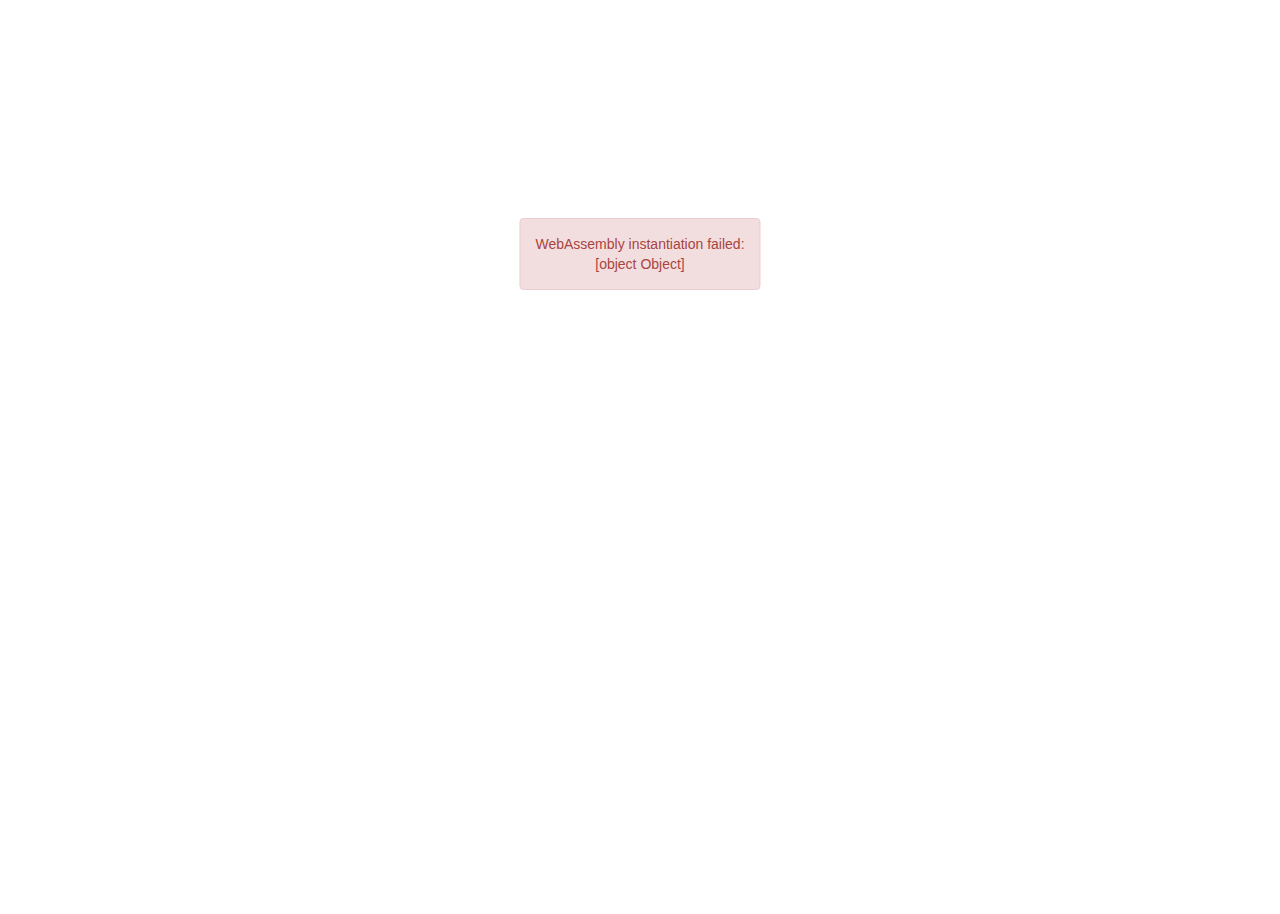
==== DE/UNR/index.html @ bbfc670b "added  Unreal New World" ====
﻿<!DOCTYPE html>

<!--
     HTML code used with Epic Games HTML5 projects

     much of this is for UE4 development purposes.

     to create a custom HTML file for your project:
     - make a copy of this file - or make one from scratch
     - and put it in: "your project folder"/Build/HTML/GameX.html.template
-->

<html lang="en">
<head>
	<title>AUFGABE2_Vers23</title>
	<meta charset="utf-8">
	<meta name="viewport" content="width=device-width, initial-scale=1">

	<script src="https://code.jquery.com/jquery-2.1.3.min.js"></script>
	<script src="https://maxcdn.bootstrapcdn.com/bootstrap/3.3.4/js/bootstrap.min.js"></script>
	<link href="https://maxcdn.bootstrapcdn.com/bootstrap/3.3.4/css/bootstrap.min.css" rel="stylesheet">

	<link href="AUFGABE2_Vers23-HTML5-Shipping.css" rel="stylesheet">
</head>
<body>

<div class="wrapper" id="mainarea">
	<div class="alert alert-warning centered-axis-xy" style="min-height: 20px; display:none;" role="alert" id="compilingmessage">
		<div id='loadTasks'> </div>
	</div>
	<!-- The "tabindex=0" specifier on the canvas is important to allow it to capture keyboard focus when clicking on it with a mouse -->
	<canvas tabindex=0 id="canvas" class="emscripten" oncontextmenu="event.preventDefault()" style="display:none;">
</div>
<div class="row buttonarea text-center" id="buttonrow" style="display:none">
	<div class="col-sm-2 text-center"></div>
	<div class="col-sm-2 text-center"><button type="button" class="btn btn-primary" onclick="try { Module['pauseMainLoop'](); } catch(e) {console.error(e);}">Pause</button></div>
	<div class="col-sm-2 text-center"><button type="button" class="btn btn-primary" onclick="try { Module['resumeMainLoop'](); } catch(e) {console.error(e);}">Resume</button></div>
	<div class="col-sm-2 text-center"><button type="button" class="btn btn-primary" onclick="var w = document.getElementById('logwindow'); w.style.display = w.style.display ? '' : 'none';">Toggle Log</button></div>
	<div class="col-sm-2 text-center"><button type="button" class="btn btn-primary" id='clear_indexeddb' onclick="try { deleteIndexedDBStorage(); } catch(e) {console.error(e);}">Clear IndexedDB</button></div>
	<div class="col-sm-2 text-center"><button type="button" class="btn btn-primary" id="fullscreen_request">FullScreen</button></div>
	<div class="col-sm-2 text-center"></div>
	<div class="col-sm-2 text-center"></div>
</div>
<div class="texthalf text-normal jumbotron " id="logwindow" style='display:none'></div>

<script src="AUFGABE2_Vers23-HTML5-Shipping.UE4.js"></script>
</body>
</html>
---- DE/UNR/AUFGABE2_Vers23-HTML5-Shipping.css ----
﻿/* CSS style sheet used with Epic Games HTML5 projects
 *
 * much of this is for UE4 development purposes.
 *
 * to create a custom CSS file for your project:
 * - make a copy of this file - or make one from scratch
 * - and put it in: "your project folder"/Build/HTML/GameX.css.template
 */

html, body, .container {
	height: 100%;
	font-family: "Helvetica Neue", "HelveticaNeue", Helvetica, Arial, sans-serif;
}

.h4, h4 {
	margin-top: 1pt;
	margin-bottom: 1pt;
	font-size: 10pt;
}

.container {
	display: table;
	vertical-align: middle;
	border: 0px;
	border-spacing: 0px;
}

.glyphicon-spin {
	animation: spin 2000ms infinite linear;
}

@keyframes spin {
	0% {
		transform: rotate(0deg);
	}
	100% {
		transform: rotate(359deg);
	}
}

@-webkit-keyframes spin {
	0% {
		transform: rotate(0deg);
	}
	100% {
		transform: rotate(359deg);
	}
}

.wrapper {
	position: relative;
	margin: 1em auto 10px auto;
	text-align: center;
	min-width: 640px;
	width: 100%;
	height: 480px; /* initial height, will be dynamically adjusted at runtime */
	max-width: 95%;
	display: block;
	align-items: center;
	position: relative;
	text-align: center;
	justify-content: center;
}

 .emscripten {
	padding-right: 0;
	margin-left: auto;
	margin-right: auto;
	display: block;
	display: -webkit-box;
	display: -moz-box;
	display: box;

	-webkit-box-align: center;
	-moz-box-align: center;
	box-align: center;

	-webkit-box-pack: center;
	-moz-box-pack: center;
	box-pack: center;
}

#canvas:not([fullscreen]) {
	padding-right: 0;
	margin-left: auto;
	margin-right: auto;
	width: 100%;
}

.texthalf {
	height: 37%;
	border: 0px;
	padding: 0px;
	overflow-y: scroll;
	font-size: 2em;
}

.buttonarea {
	min-height: 3%;
	border-top: 0px;
	border-bottom: 0px;
	padding: 0px;
	margin-right: 0px;
	margin-top: 0px;
	margin-bottom: 0px;
 }

.btn { padding: 0px; text-align: center; min-width: 150px }
.progress { background: rgba(245, 245, 245, 1); border: 0px solid rgba(245, 245, 245, 1); border-radius: 0px; height: 4px; }
.progress-bar-custom { background: rgba(153, 153, 153, 1); }
.centered-axis-xy {
	position: absolute;
	left: 50%;
	top: 50%;
	transform: translate(-50%,-50%);
}
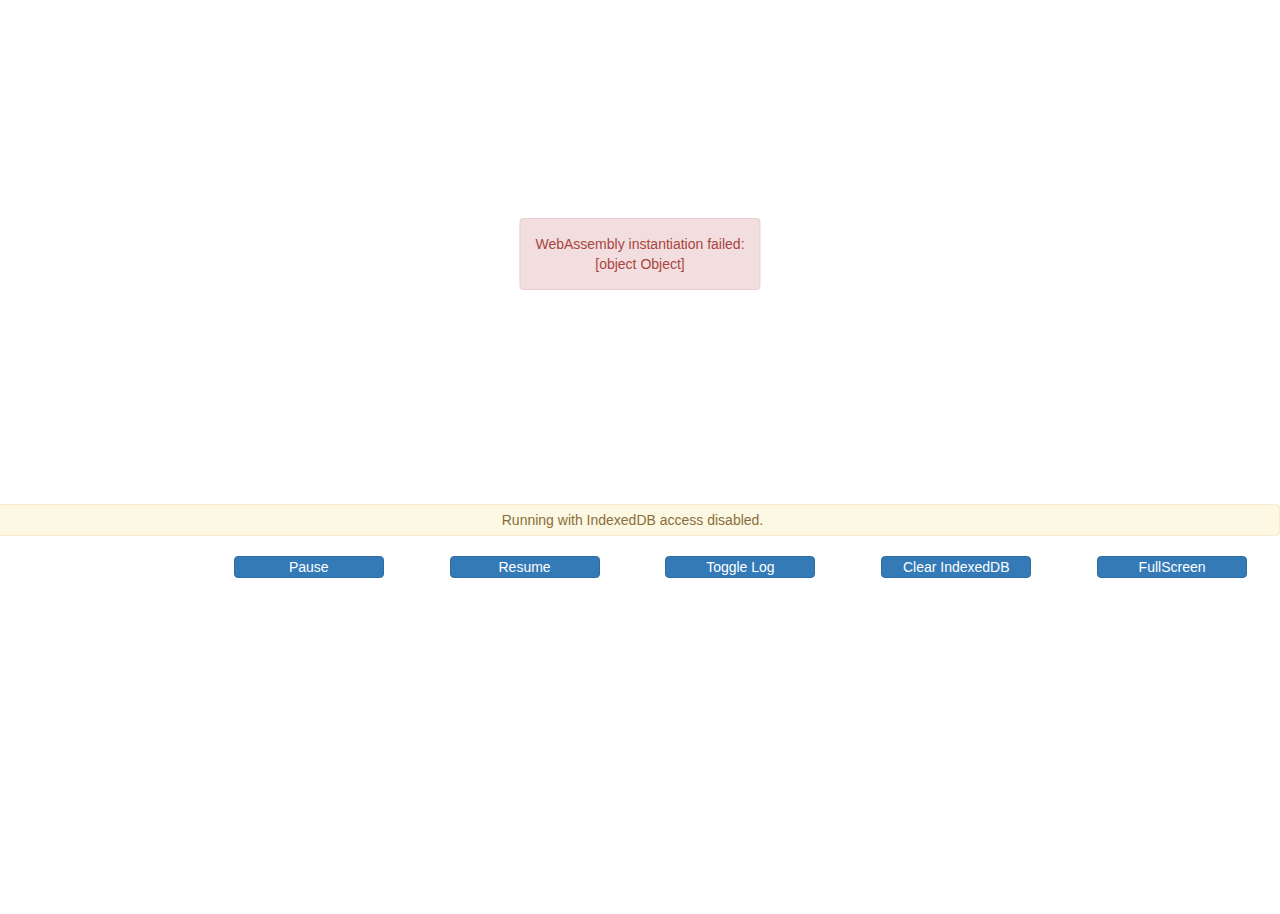
==== commit 880e7c6d: "added New World without fog" ====
--- a/DE/UNR/index.html
+++ b/DE/UNR/index.html
@@ -31,7 +31,7 @@
 	<!-- The "tabindex=0" specifier on the canvas is important to allow it to capture keyboard focus when clicking on it with a mouse -->
 	<canvas tabindex=0 id="canvas" class="emscripten" oncontextmenu="event.preventDefault()" style="display:none;">
 </div>
-<div class="row buttonarea text-center" id="buttonrow" style="display:none">
+<div class="row buttonarea text-center" id="buttonrow">
 	<div class="col-sm-2 text-center"></div>
 	<div class="col-sm-2 text-center"><button type="button" class="btn btn-primary" onclick="try { Module['pauseMainLoop'](); } catch(e) {console.error(e);}">Pause</button></div>
 	<div class="col-sm-2 text-center"><button type="button" class="btn btn-primary" onclick="try { Module['resumeMainLoop'](); } catch(e) {console.error(e);}">Resume</button></div>
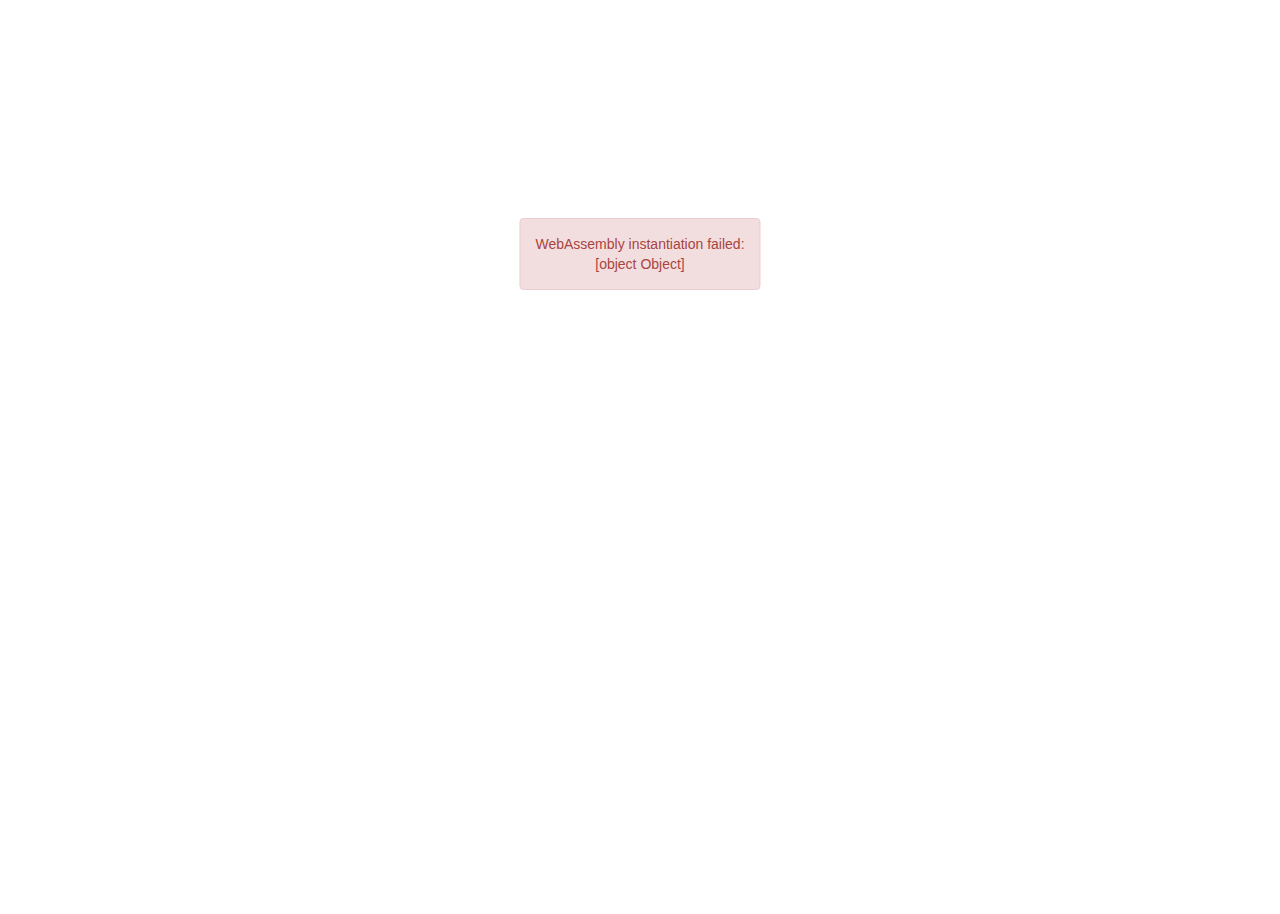
==== commit 790682e3: "Update index.html" ====
--- a/DE/UNR/index.html
+++ b/DE/UNR/index.html
@@ -31,7 +31,7 @@
 	<!-- The "tabindex=0" specifier on the canvas is important to allow it to capture keyboard focus when clicking on it with a mouse -->
 	<canvas tabindex=0 id="canvas" class="emscripten" oncontextmenu="event.preventDefault()" style="display:none;">
 </div>
-<div class="row buttonarea text-center" id="buttonrow">
+<div class="row buttonarea text-center" id="buttonrow" style="display:none">
 	<div class="col-sm-2 text-center"></div>
 	<div class="col-sm-2 text-center"><button type="button" class="btn btn-primary" onclick="try { Module['pauseMainLoop'](); } catch(e) {console.error(e);}">Pause</button></div>
 	<div class="col-sm-2 text-center"><button type="button" class="btn btn-primary" onclick="try { Module['resumeMainLoop'](); } catch(e) {console.error(e);}">Resume</button></div>
